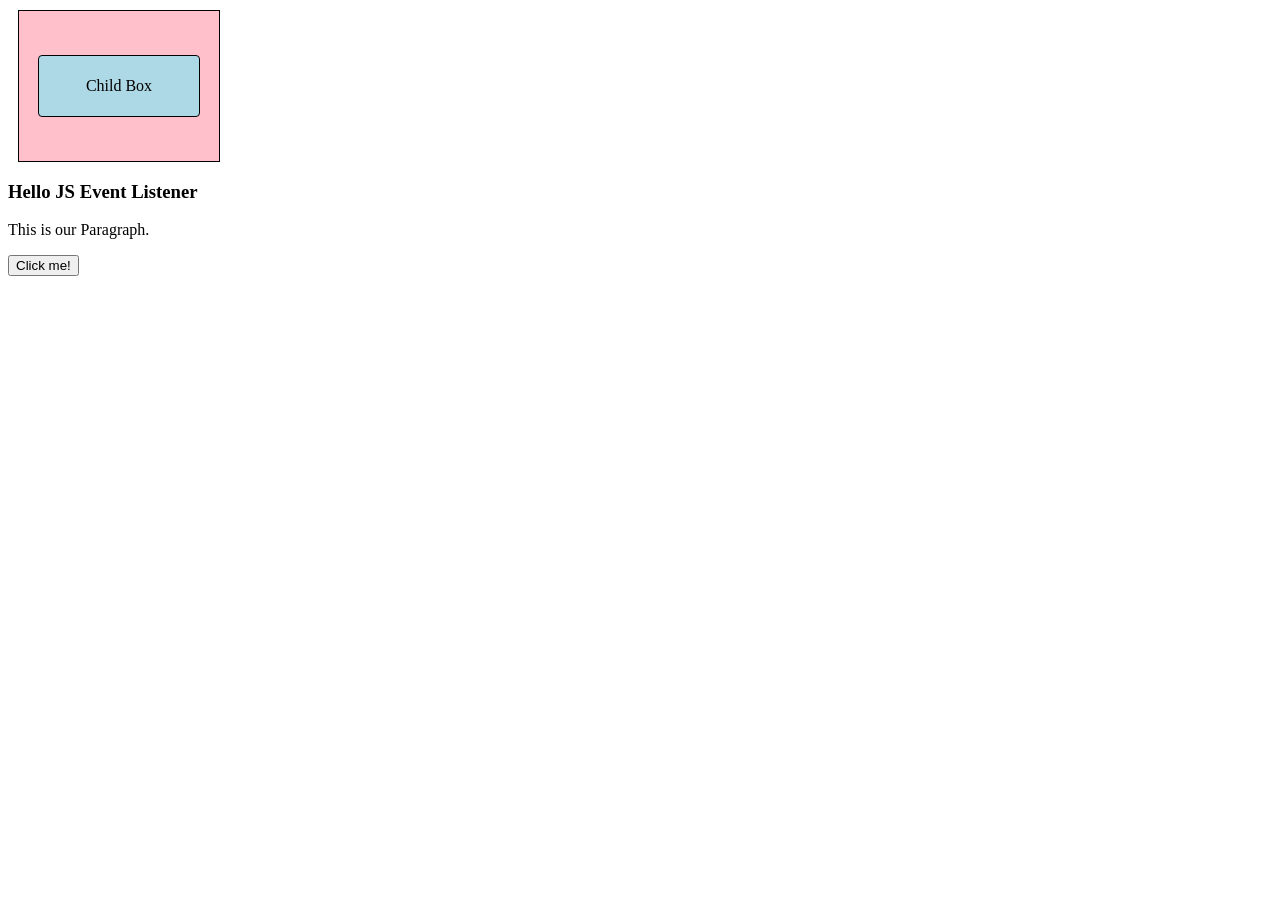
==== Lecture-10/Part-2/index.html @ cc80b350 "Add event method" ====
<!DOCTYPE html>
<html lang="en">
<head>
    <meta charset="UTF-8">
    <meta name="viewport" content="width=device-width, initial-scale=1.0">
    <title>DOM Events</title>
    <link rel="stylesheet" href="style.css">
</head>
<body>
    <div class="box">
        <div class="childbox">Child Box</div>
    </div>
    
    <h3>Hello JS Event Listener </h3>
    <p>This is our Paragraph.</p>
    <button>Click me!</button>

    <script src="app.js"></script>  
</body>
</html>
---- Lecture-10/Part-2/style.css ----
.box {
    display: flex;
    height: 150px;
    width: 200px;
    margin: 10px;
    align-items: center;
    justify-content: center;
    cursor: pointer;
    background-color: pink;
    border: 1px solid black;
    border-radius: 5spx;
}

.childbox {
    display: flex;
    height: 40%;
    width: 80%;
    align-items: center;
    justify-content: center;
    text-align: center;
    background-color: lightblue;
    border: 1px solid black;
    border-radius: 4px;
}
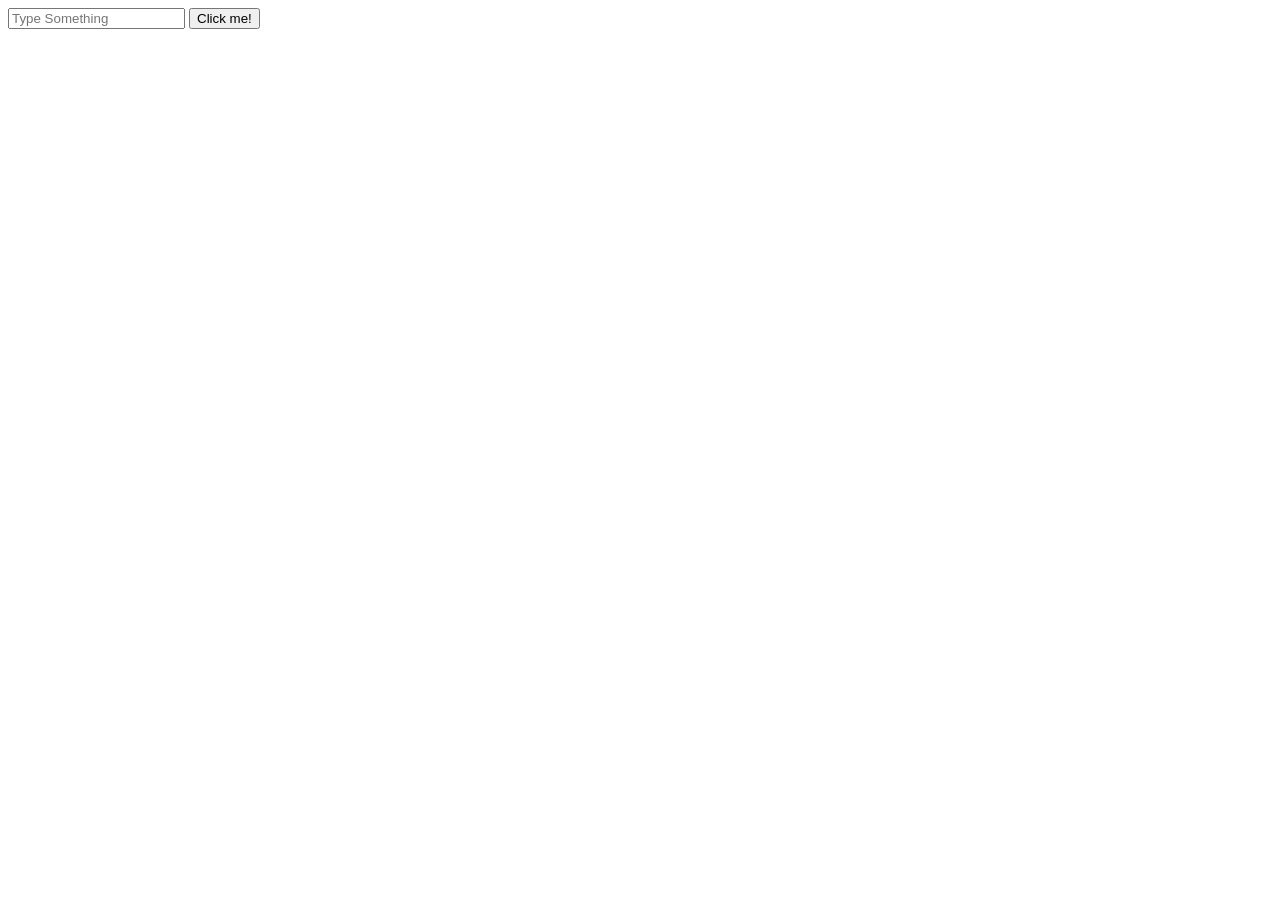
==== commit 4e0b73e1: "Add event method" ====
--- a/Lecture-10/Part-2/index.html
+++ b/Lecture-10/Part-2/index.html
@@ -7,12 +7,14 @@
     <link rel="stylesheet" href="style.css">
 </head>
 <body>
-    <div class="box">
+    <!-- <div class="box">
         <div class="childbox">Child Box</div>
     </div>
     
     <h3>Hello JS Event Listener </h3>
-    <p>This is our Paragraph.</p>
+    <p>This is our Paragraph.</p> -->
+
+    <input type="text" name="non" id="non" placeholder="Type Something">
     <button>Click me!</button>
 
     <script src="app.js"></script>  
